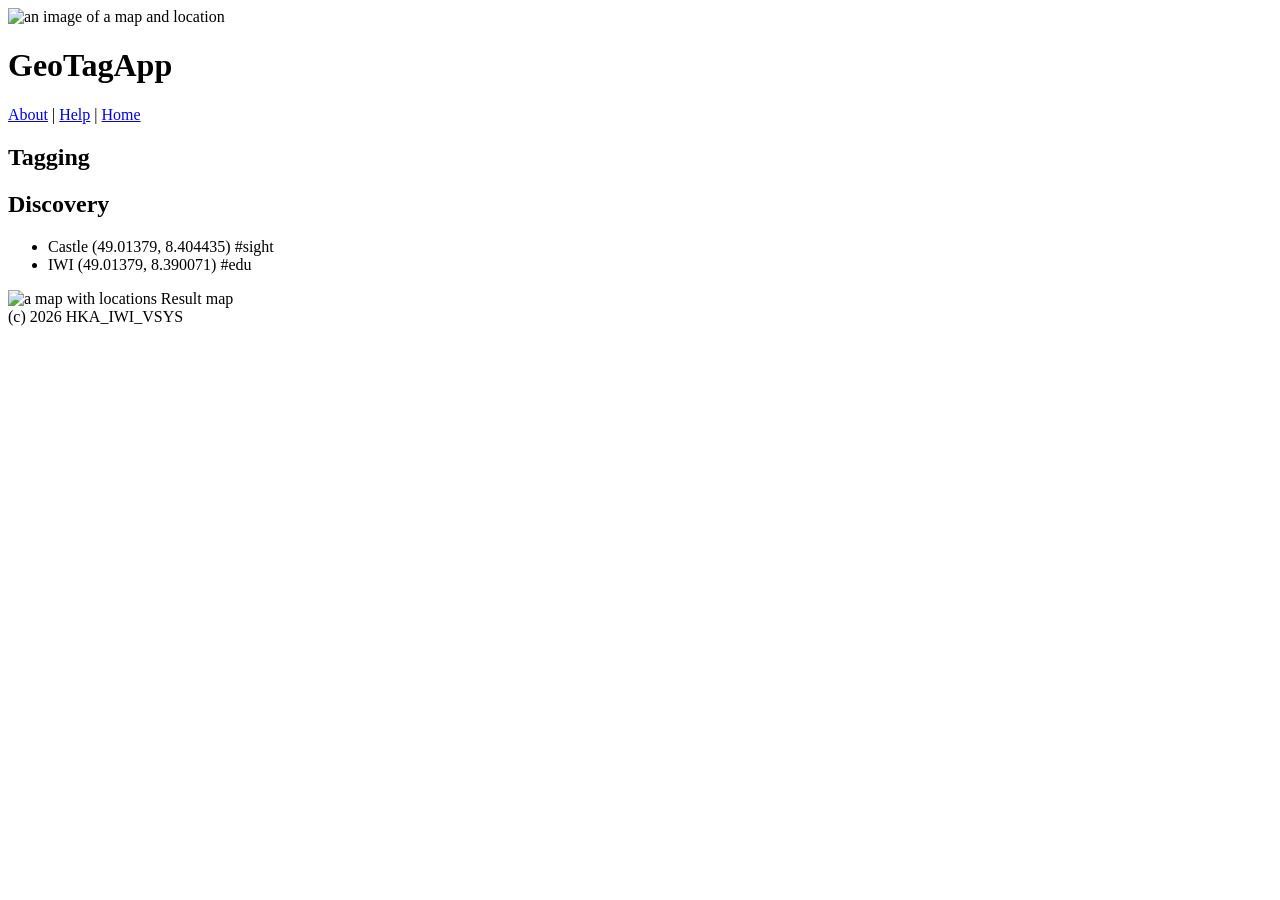
==== Aufgabe1/gta_v1/public/index.html @ 78de20a6 "lel" ====
<!DOCTYPE html>

<!-- File origin: VS1LAB A1a -->
 <!--hello-->

<html lang="en">

<head>
    <meta charset="UTF-8">
    <meta name="viewport" content="width=device-width, initial-scale=1.0">
    <title>GeoTagApp</title>
    <link rel="stylesheet" href="./stylesheets/style.css" />
</head>

<body>
    <header class="header">
        <img src="./images/location.png" class="header__image" alt="an image of a map and location">
        <h1 class="header__title">GeoTagApp</h1>
        <nav class="header__navigation">
            <a href="#">About</a> | <a href="#">Help</a> | <a href="/">Home</a>
        </nav>
    </header>

    <main class="main">
        <section class="main__tagging tagging">
            <h2>Tagging</h2>

            <!-- ############### VS1Lab 1a Form 1 Start -->
            <form id="tag-form" action="/tagging" method="post">

                <!-- ... your code here ... -->

            </form>
            <!-- ############### VS1Lab 1a Form 1 End -->

        </section>

        <section class="main__discovery discovery">
            <h2 class="discovery__title">Discovery</h2>

            <!-- ############### VS1Lab 1a Form 2 Start -->
            <form class="discovery__search" id="discoveryFilterForm" action="/discovery" method="post">

                <!-- ... your code here ... -->

            </form>
            <!-- ############### VS1Lab 1a Form 2 End -->

            <div class="discovery__wrapper">
                <div class="discovery__taglist">
                    <ul class="discovery__results" id="discoveryResults">
                        <li>Castle (49.01379, 8.404435) #sight</li>
                        <li>IWI (49.01379, 8.390071) #edu</li>
                    </ul>
                </div>

                <div id="map" class="discovery__map">
                    <img src="./images/mapview.jpg" alt="a map with locations" id="mapView" />
                    <span>Result map</span>
                </div>
            </div>
        </section>

    </main>

    <footer class="footer">
        <span>(c) 2026 HKA_IWI_VSYS</span>
    </footer>
</body>

</html>
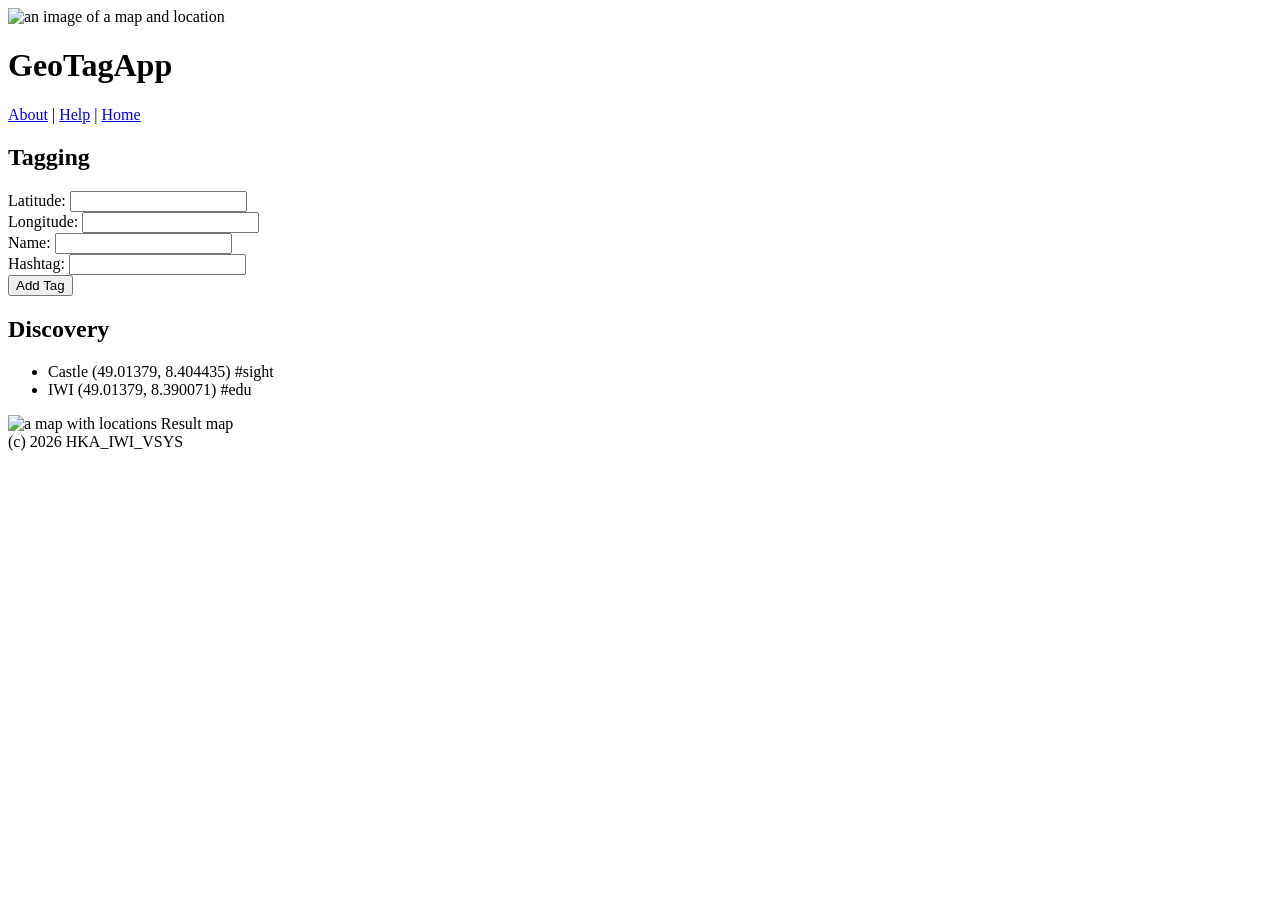
==== commit 69baec24: "added the inputs for tagging form" ====
--- a/Aufgabe1/gta_v1/public/index.html
+++ b/Aufgabe1/gta_v1/public/index.html
@@ -27,8 +27,29 @@
 
             <!-- ############### VS1Lab 1a Form 1 Start -->
             <form id="tag-form" action="/tagging" method="post">
+                <!-- ... your code here ... -->
+                <div>
+                    <span>Latitude:</span> 
+                    <input  type = "number"/>
+                </div>
+                
+                <div>
+                    <span>Longitude:</span>
+                    <input type = "number"/>
+                </div>
 
-                <!-- ... your code here ... -->
+                <div>
+                    <span>Name:</span>
+                    <input type = "text"/>
+                </div>
+
+                <div>
+                    <span>Hashtag:</span>
+                    <input type = "text"/>
+                </div>
+
+                <div><input type="button" value="Add Tag"/></div>
+                
 
             </form>
             <!-- ############### VS1Lab 1a Form 1 End -->
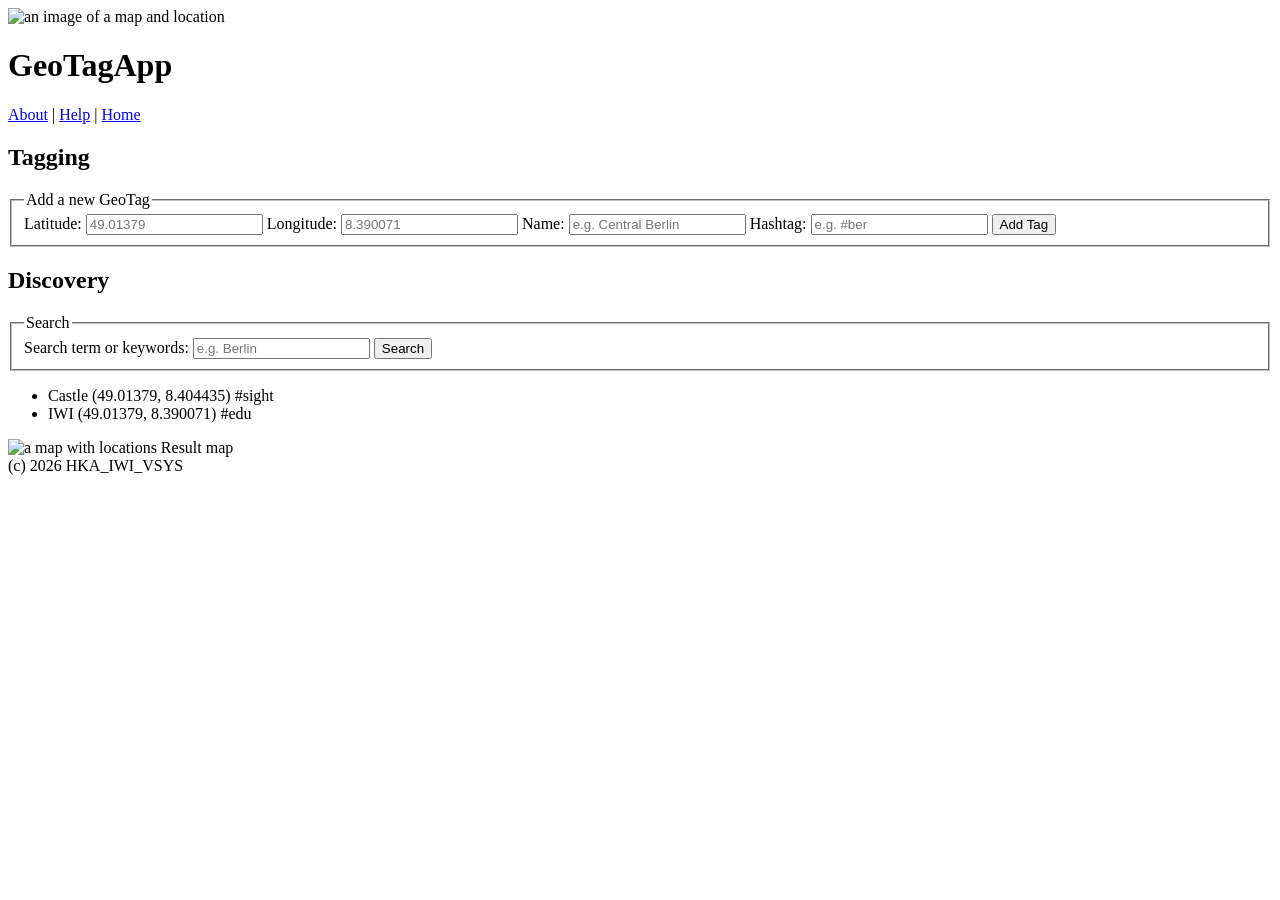
==== commit 1a44ead5: "added inputs for discovery and finalising tagging" ====
--- a/Aufgabe1/gta_v1/public/index.html
+++ b/Aufgabe1/gta_v1/public/index.html
@@ -28,28 +28,32 @@
             <!-- ############### VS1Lab 1a Form 1 Start -->
             <form id="tag-form" action="/tagging" method="post">
                 <!-- ... your code here ... -->
-                <div>
-                    <span>Latitude:</span> 
-                    <input  type = "number"/>
-                </div>
+
+                <fieldset>
+                    <legend>Add a new GeoTag</legend>
+
                 
-                <div>
-                    <span>Longitude:</span>
-                    <input type = "number"/>
-                </div>
+                    <label for="Latitude_Input">Latitude:</label> 
+                    <input id="Latitude_Input" type = "number" placeholder="49.01379" />
+                
+                
+                
+                    <label for="Longitude_Input">Longitude:</label>
+                    <input id="Longitude_Input" type = "number" placeholder="8.390071" />
+                
 
-                <div>
-                    <span>Name:</span>
-                    <input type = "text"/>
-                </div>
+                
+                    <label for="Name_Input">Name:</label>
+                    <input id="Name_Input" type = "text" placeholder="e.g. Central Berlin" maxlength="10" required/>
+                
 
-                <div>
-                    <span>Hashtag:</span>
-                    <input type = "text"/>
-                </div>
+                
+                    <label for="Hashtag_Input">Hashtag:</label>
+                    <input id="Hashtag_Input" type = "text" placeholder="e.g. #ber" pattern="(?=.*#).{0,10}"/>
+                
 
-                <div><input type="button" value="Add Tag"/></div>
-                
+                    <button id = "AddTag_Button" type="submit">Add Tag</button>
+                </fieldset>
 
             </form>
             <!-- ############### VS1Lab 1a Form 1 End -->
@@ -63,6 +67,15 @@
             <form class="discovery__search" id="discoveryFilterForm" action="/discovery" method="post">
 
                 <!-- ... your code here ... -->
+
+                <fieldset>
+                    <legend>Search</legend>
+
+                
+                    <label for="Search_Input">Search term or keywords:</label>
+                    <input id="Search_Input" type="text" placeholder="e.g. Berlin" /> 
+                    <button id="Search_Button" type="submit">Search</button>
+                </fieldset>
 
             </form>
             <!-- ############### VS1Lab 1a Form 2 End -->
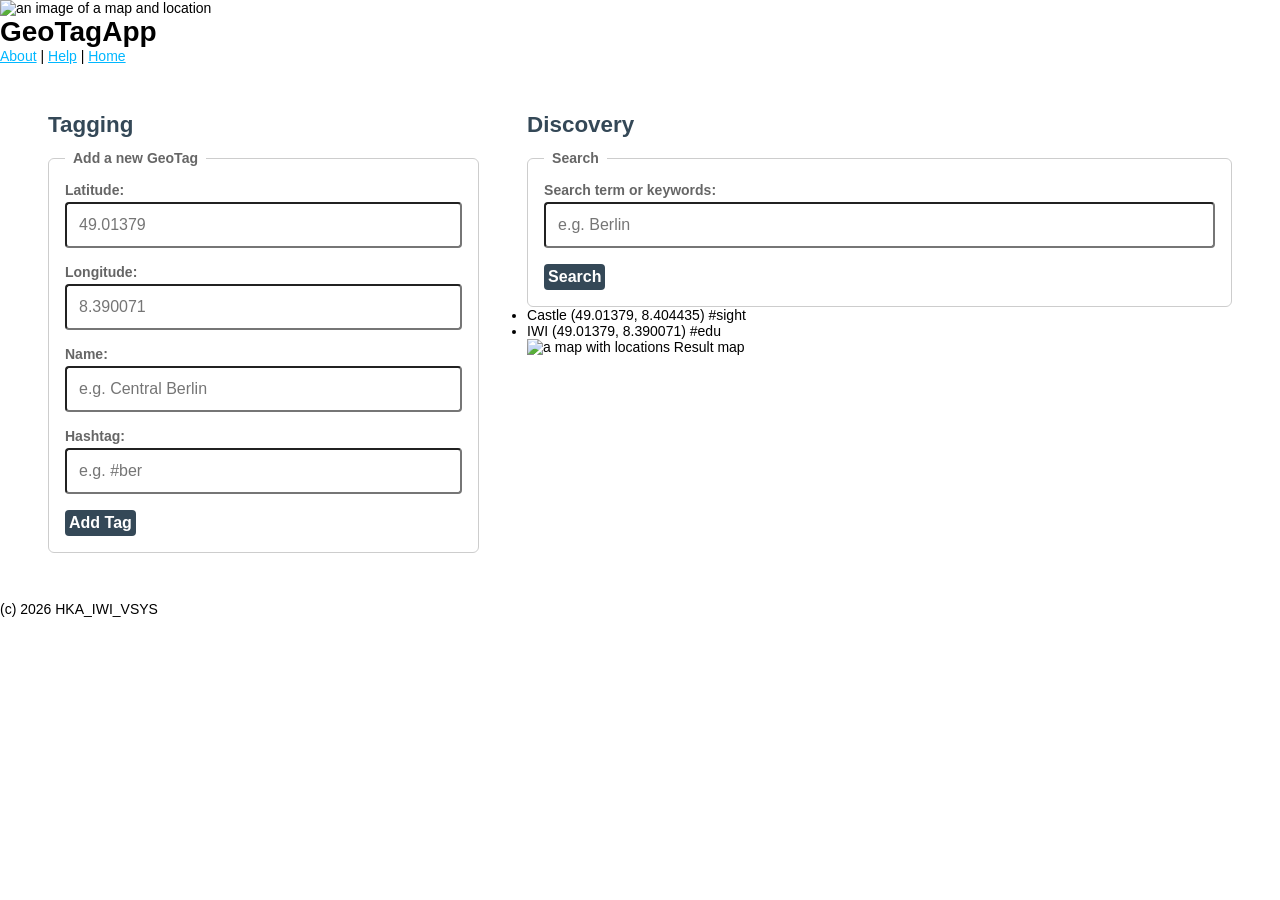
==== commit b837ec38: "added the flex for taggin and discovery" ====
--- a/Aufgabe1/gta_v1/public/index.html
+++ b/Aufgabe1/gta_v1/public/index.html
@@ -26,7 +26,7 @@
             <h2>Tagging</h2>
 
             <!-- ############### VS1Lab 1a Form 1 Start -->
-            <form id="tag-form" action="/tagging" method="post">
+            <form class = "tagging_form" id="tag-form" action="/tagging" method="post">
                 <!-- ... your code here ... -->
 
                 <fieldset>
--- a/Aufgabe1/gta_v1/public/stylesheets/style.css
+++ b/Aufgabe1/gta_v1/public/stylesheets/style.css
@@ -0,0 +1,216 @@
+/*
+  File origin: VS1LAB A1b  
+
+  CSS style is BEM. Classes used for CSS, IDs for JavaScript querying (future use).
+  CSS variables used for clarity and themability (e.g. through SSR). 
+  Inherited box sizing used for ease of including 3rd party content-box components.
+*/
+
+/* Global styling */
+
+html {
+  box-sizing: border-box;
+}
+
+* {
+  margin: 0;
+  padding: 0;
+
+  /* This approach prevents issues with 3rd party content-box components */
+  box-sizing: inherit;
+}
+
+
+/* Variables (example: see declaration for "a" below) */
+
+:root {
+  --link-color: #00B7FF;
+  --background-color: #efefef;
+  --border-color: #cdcdcd;
+  --gray-color: #666;
+
+  --header-color: #344857;
+}
+
+
+/* HTML element styles */
+
+body {
+  font: 14px "Lucida Grande", Helvetica, Arial, sans-serif;
+  display: flex;
+  flex-direction: column;
+  min-height: 100vh;
+}
+
+a {
+  color: var(--link-color);
+}
+
+/* ### TODO ### Styles for other HTML elements */
+
+/* ... your code here ... */
+
+h2 {
+  margin-bottom: 0.75rem;
+  font-size: 1.4rem;
+  color: var(--header-color);
+}
+
+fieldset {
+  border: 1px solid var(--border-color);
+  border-radius: 6px;
+  padding: 1rem;
+  background-color: #fff;
+
+}
+
+legend {
+  padding: 0 0.5rem;
+  font-weight: bold;
+  color: var(--gray-color);
+}
+
+label {
+  display: block; 
+  margin-bottom: 0.25rem;
+  font-weight: bold;
+  color: var(--gray-color)
+}
+
+input {
+  width: 100%;
+  padding: 0.75rem;
+  margin-bottom: 1rem;
+  font-size: 1rem;
+  border: 1px solid ver(--border-color);
+  border-radius: 4px;
+}
+
+button{
+  padding: 0.25rem;
+  font-size: 1rem;
+  font-weight: bold;
+  color: #fff;
+  background-color: var(--header-color);
+  border: none;
+  border-radius: 4px;
+  cursor: pointer;
+}
+
+button:hover {
+  background-color: #9b9c9d;
+}
+
+
+/* Grid styles (no changes required) */
+
+.row {
+  width: 100%;
+  display: flex;
+  justify-content: space-between;
+  flex: 1;
+}
+
+.col-1 {
+  width: calc(8.33% - 1rem);
+}
+
+.col-2 {
+  width: calc(16.66% - 1rem);
+}
+
+.col-3 {
+  width: calc(25% - 1rem);
+}
+
+.col-4 {
+  width: calc(33.33% - 1rem);
+}
+
+.col-5 {
+  width: calc(41.66% - 1rem);
+}
+
+.col-6 {
+  width: calc(50% - 1rem);
+}
+
+.col-7 {
+  width: calc(58.33% - 1rem);
+}
+
+.col-8 {
+  width: calc(66.66% - 1rem);
+}
+
+.col-9 {
+  width: calc(75% - 1rem);
+}
+
+.col-10 {
+  width: calc(83.33% - 1rem);
+}
+
+.col-11 {
+  width: calc(91.66% - 1rem);
+}
+
+.col-12 {
+  width: calc(100% - 1rem);
+}
+
+
+/* ### TODO ### Styles for Header Component */
+
+/* ... your code here ... */
+
+.header {
+
+}
+
+/* ### TODO ### Styles for Main Component */
+
+/* ... your code here ... */
+
+.main {
+  /*background-color: blue;*/
+  width: 100%;
+  display: flex;
+  justify-content: left;
+  align-items: flex-start;
+  gap: 3rem;
+  padding: 3rem;
+}
+
+/* ### TODO ### Styles for Tagging component */
+
+/* ... your code here ... */
+
+.main__tagging{
+  /*background-color: red;*/
+  display: flex;
+  flex-direction: column;
+  flex-grow: 0.25;
+}
+
+
+/* ### TODO ### Styles for Discovery component */
+
+/* ... your code here ... */
+
+.main__discovery{
+  /*background-color: green;*/
+  flex-direction: column;
+  display: flex;
+  flex-grow: 1;
+}
+
+
+/* ### TODO ### Styles for Footer Component */
+
+/* ... your code here ... */
+
+
+/* ### TODO ### Media Queries */
+
+/* ... your code here ... */
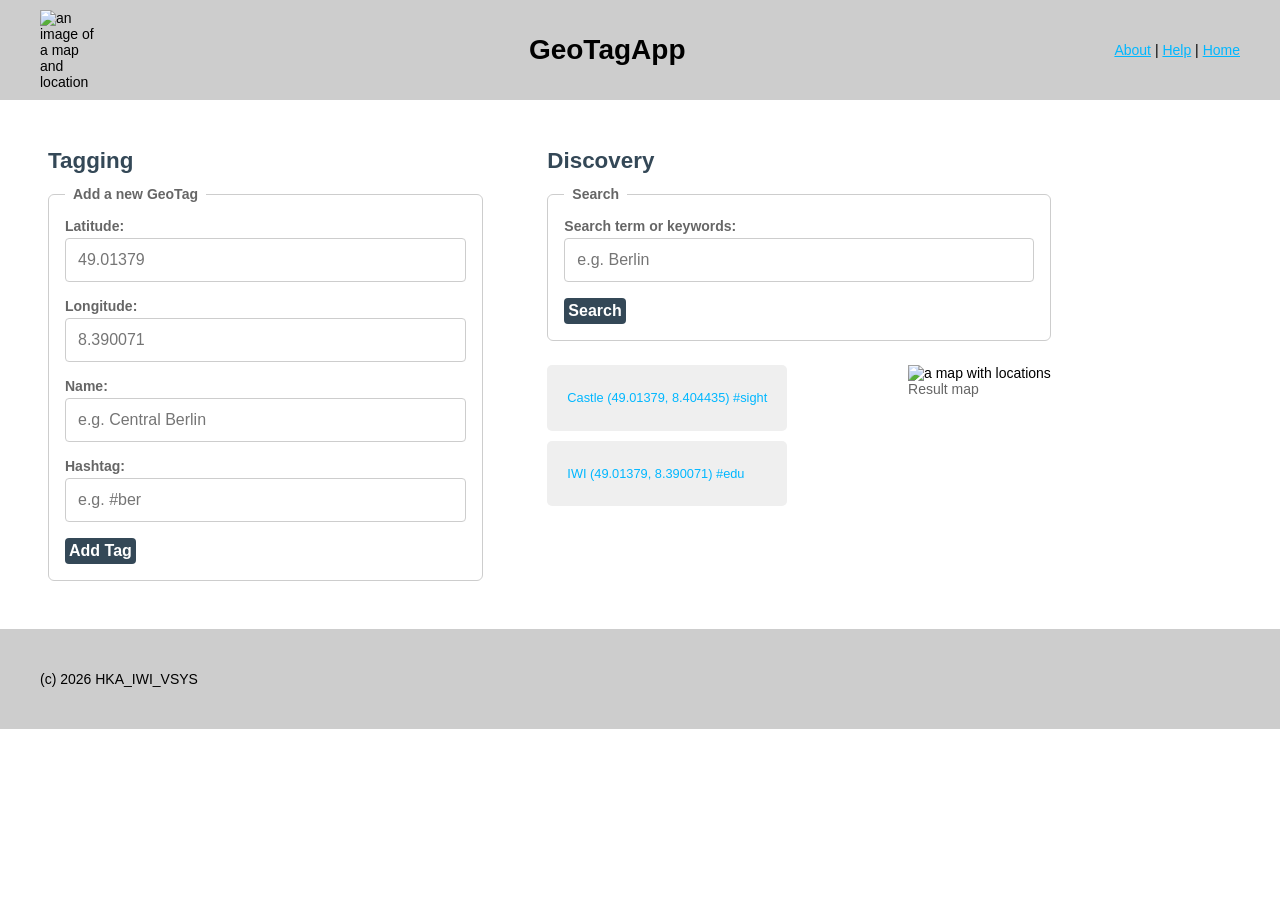
==== commit 9d9f792c: "Merge pull request #4 from J-Hareng/class_name_refactor updated all __ to _" ====
--- a/Aufgabe1/gta_v1/public/index.html
+++ b/Aufgabe1/gta_v1/public/index.html
@@ -1,105 +1,105 @@
 <!DOCTYPE html>
 
 <!-- File origin: VS1LAB A1a -->
- <!--hello-->
+<!--hello-->
 
 <html lang="en">
 
 <head>
-    <meta charset="UTF-8">
-    <meta name="viewport" content="width=device-width, initial-scale=1.0">
-    <title>GeoTagApp</title>
-    <link rel="stylesheet" href="./stylesheets/style.css" />
+  <meta charset="UTF-8">
+  <meta name="viewport" content="width=device-width, initial-scale=1.0">
+  <title>GeoTagApp</title>
+  <link rel="stylesheet" href="./stylesheets/style.css" />
 </head>
 
 <body>
-    <header class="header">
-        <img src="./images/location.png" class="header__image" alt="an image of a map and location">
-        <h1 class="header__title">GeoTagApp</h1>
-        <nav class="header__navigation">
-            <a href="#">About</a> | <a href="#">Help</a> | <a href="/">Home</a>
-        </nav>
-    </header>
+  <header class="header">
+    <img src="./images/location.png" class="header_image" alt="an image of a map and location">
+    <h1 class="header_title">GeoTagApp</h1>
+    <nav class="header_navigation">
+      <a href="#">About</a> | <a href="#">Help</a> | <a href="/">Home</a>
+    </nav>
+  </header>
 
-    <main class="main">
-        <section class="main__tagging tagging">
-            <h2>Tagging</h2>
+  <main class="main">
+    <section class="main_tagging tagging">
+      <h2>Tagging</h2>
 
-            <!-- ############### VS1Lab 1a Form 1 Start -->
-            <form class = "tagging_form" id="tag-form" action="/tagging" method="post">
-                <!-- ... your code here ... -->
+      <!-- ############### VS1Lab 1a Form 1 Start -->
+      <form class="tagging_form" id="tag-form" action="/tagging" method="post">
+        <!-- ... your code here ... -->
 
-                <fieldset>
-                    <legend>Add a new GeoTag</legend>
+        <fieldset>
+          <legend>Add a new GeoTag</legend>
 
-                
-                    <label for="Latitude_Input">Latitude:</label> 
-                    <input id="Latitude_Input" type = "number" placeholder="49.01379" />
-                
-                
-                
-                    <label for="Longitude_Input">Longitude:</label>
-                    <input id="Longitude_Input" type = "number" placeholder="8.390071" />
-                
 
-                
-                    <label for="Name_Input">Name:</label>
-                    <input id="Name_Input" type = "text" placeholder="e.g. Central Berlin" maxlength="10" required/>
-                
+          <label for="Latitude_Input">Latitude:</label>
+          <input id="Latitude_Input" type="number" placeholder="49.01379" readonly />
 
-                
-                    <label for="Hashtag_Input">Hashtag:</label>
-                    <input id="Hashtag_Input" type = "text" placeholder="e.g. #ber" pattern="(?=.*#).{0,10}"/>
-                
 
-                    <button id = "AddTag_Button" type="submit">Add Tag</button>
-                </fieldset>
 
-            </form>
-            <!-- ############### VS1Lab 1a Form 1 End -->
+          <label for="Longitude_Input">Longitude:</label>
+          <input id="Longitude_Input" type="number" placeholder="8.390071" readonly />
 
-        </section>
 
-        <section class="main__discovery discovery">
-            <h2 class="discovery__title">Discovery</h2>
 
-            <!-- ############### VS1Lab 1a Form 2 Start -->
-            <form class="discovery__search" id="discoveryFilterForm" action="/discovery" method="post">
+          <label for="Name_Input">Name:</label>
+          <input id="Name_Input" type="text" placeholder="e.g. Central Berlin" maxlength="10" required />
 
-                <!-- ... your code here ... -->
 
-                <fieldset>
-                    <legend>Search</legend>
 
-                
-                    <label for="Search_Input">Search term or keywords:</label>
-                    <input id="Search_Input" type="text" placeholder="e.g. Berlin" /> 
-                    <button id="Search_Button" type="submit">Search</button>
-                </fieldset>
+          <label for="Hashtag_Input">Hashtag:</label>
+          <input id="Hashtag_Input" type="text" placeholder="e.g. #ber" pattern="(?=.*#).{0,10}" />
 
-            </form>
-            <!-- ############### VS1Lab 1a Form 2 End -->
 
-            <div class="discovery__wrapper">
-                <div class="discovery__taglist">
-                    <ul class="discovery__results" id="discoveryResults">
-                        <li>Castle (49.01379, 8.404435) #sight</li>
-                        <li>IWI (49.01379, 8.390071) #edu</li>
-                    </ul>
-                </div>
+          <button id="AddTag_Button" type="submit">Add Tag</button>
+        </fieldset>
 
-                <div id="map" class="discovery__map">
-                    <img src="./images/mapview.jpg" alt="a map with locations" id="mapView" />
-                    <span>Result map</span>
-                </div>
-            </div>
-        </section>
+      </form>
+      <!-- ############### VS1Lab 1a Form 1 End -->
 
-    </main>
+    </section>
 
-    <footer class="footer">
-        <span>(c) 2026 HKA_IWI_VSYS</span>
-    </footer>
+    <section class="main_discovery discovery">
+      <h2 class="discovery_title">Discovery</h2>
+
+      <!-- ############### VS1Lab 1a Form 2 Start -->
+      <form class="discovery_search" id="discoveryFilterForm" action="/discovery" method="post">
+
+        <!-- ... your code here ... -->
+
+        <fieldset>
+          <legend>Search</legend>
+
+
+          <label for="Search_Input">Search term or keywords:</label>
+          <input id="Search_Input" type="text" placeholder="e.g. Berlin" />
+          <button id="Search_Button" type="submit">Search</button>
+        </fieldset>
+
+      </form>
+      <!-- ############### VS1Lab 1a Form 2 End -->
+
+      <div class="discovery_wrapper">
+        <div class="discovery_taglist">
+          <ul class="discovery_results" id="discoveryResults">
+            <li>Castle (49.01379, 8.404435) #sight</li>
+            <li>IWI (49.01379, 8.390071) #edu</li>
+          </ul>
+        </div>
+
+        <div id="map" class="discovery_map">
+          <img src="./images/mapview.jpg" alt="a map with locations" id="mapView" />
+          <span>Result map</span>
+        </div>
+      </div>
+    </section>
+
+  </main>
+
+  <footer class="footer">
+    <span>(c) 2026 HKA_IWI_VSYS</span>
+  </footer>
 </body>
 
-</html>+</html>
--- a/Aufgabe1/gta_v1/public/stylesheets/style.css
+++ b/Aufgabe1/gta_v1/public/stylesheets/style.css
@@ -28,7 +28,6 @@
   --background-color: #efefef;
   --border-color: #cdcdcd;
   --gray-color: #666;
-
   --header-color: #344857;
 }
 
@@ -61,7 +60,6 @@
   border-radius: 6px;
   padding: 1rem;
   background-color: #fff;
-
 }
 
 legend {
@@ -82,7 +80,7 @@
   padding: 0.75rem;
   margin-bottom: 1rem;
   font-size: 1rem;
-  border: 1px solid ver(--border-color);
+  border: 1px solid var(--border-color);
   border-radius: 4px;
 }
 
@@ -165,7 +163,23 @@
 /* ... your code here ... */
 
 .header {
-
+  width: 100%;
+  background: var(--border-color);
+  height: 100px;
+  display: flex;
+  align-items: center;
+  justify-content: space-between;
+  padding: 0 40px;
+  box-sizing: border-box;
+
+  img {
+    width: 5%;
+    height: auto;
+  }
+
+  .header_title{
+    margin: 0;
+  }
 }
 
 /* ### TODO ### Styles for Main Component */
@@ -176,9 +190,8 @@
   /*background-color: blue;*/
   width: 100%;
   display: flex;
-  justify-content: left;
   align-items: flex-start;
-  gap: 3rem;
+  gap: 4rem;
   padding: 3rem;
 }
 
@@ -186,7 +199,7 @@
 
 /* ... your code here ... */
 
-.main__tagging{
+.main_tagging{
   /*background-color: red;*/
   display: flex;
   flex-direction: column;
@@ -198,19 +211,87 @@
 
 /* ... your code here ... */
 
-.main__discovery{
+.main_discovery{
   /*background-color: green;*/
   flex-direction: column;
   display: flex;
-  flex-grow: 1;
+  flex-grow: 0.3;
+}
+
+.discovery_wrapper{
+  display: flex;
+  justify-content: space-between;
+  align-items: flex-start;
+  width: 100%;
+  padding: 1.5rem 0;
+}
+
+.discovery_results {
+  display: flex;
+  flex-direction: column;
+  list-style: none;
+
+ li {
+    background-color: var(--background-color);
+    padding: 20px;
+    margin-bottom: 10px;
+    border-radius: 5px;
+    color: var(--link-color);
+    font-size: 0.8rem;
+    line-height: 2;
+  }
+}
+
+.discovery_map{
+  display: flex;
+  flex-direction: column;
+
+  img{
+    width: 100%;
+    height: auto;
+  }
+
+  span {
+    color: var(--gray-color);
+  }
 }
 
 
 /* ### TODO ### Styles for Footer Component */
 
-/* ... your code here ... */
-
+.footer{
+  width: 100%;
+  background: var(--border-color);
+  height: 100px;
+  display: flex;
+  padding: 0 40px;
+  align-items: center;
+}
 
 /* ### TODO ### Media Queries */
 
-/* ... your code here ... */+@media (max-width: 850px) {
+  .main {
+    flex-direction: column;
+    align-items: stretch;
+    gap: 2rem;
+    padding: 1rem;
+  }
+
+  .main_tagging,
+  .main_discovery {
+    width: 100%;
+    flex-grow: 1;
+  }
+
+  .discovery_wrapper {
+    flex-direction: column;
+    gap: 2rem;
+  }
+
+  .discovery_wrapper,
+  .discovery_results,
+  .discovery_map {
+    width: 100%;
+  }
+}
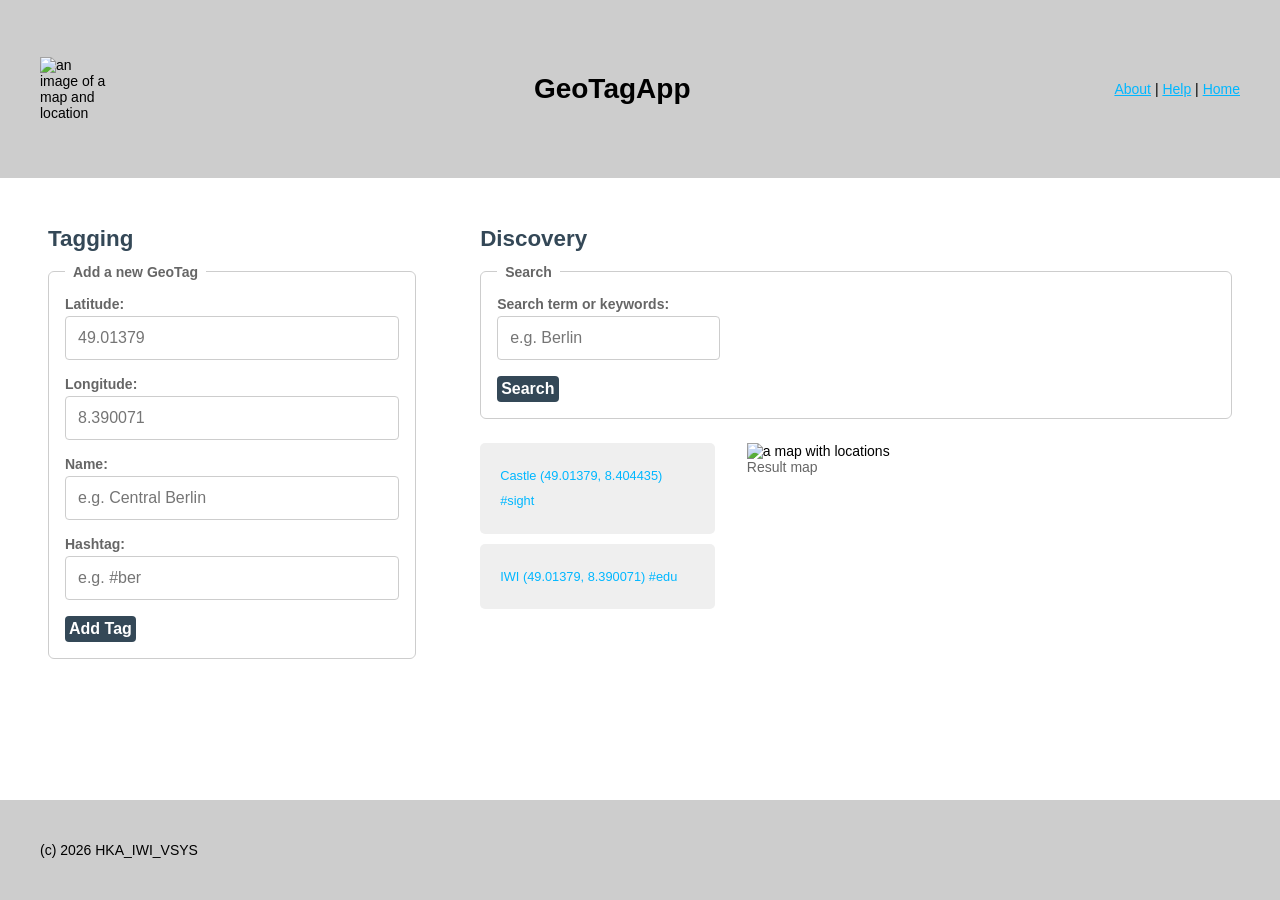
==== commit d1c87978: "Merge pull request #5 from J-Hareng/class_name_refactor Class name refactor" ====
--- a/Aufgabe1/gta_v1/public/index.html
+++ b/Aufgabe1/gta_v1/public/index.html
@@ -13,7 +13,7 @@
 </head>
 
 <body>
-  <header class="header">
+  <header class="header row">
     <img src="./images/location.png" class="header_image" alt="an image of a map and location">
     <h1 class="header_title">GeoTagApp</h1>
     <nav class="header_navigation">
@@ -21,80 +21,74 @@
     </nav>
   </header>
 
-  <main class="main">
-    <section class="main_tagging tagging">
+  <main class="main row">
+    <section class="main_tagging tagging col-4">
       <h2>Tagging</h2>
 
       <!-- ############### VS1Lab 1a Form 1 Start -->
       <form class="tagging_form" id="tag-form" action="/tagging" method="post">
         <!-- ... your code here ... -->
-
         <fieldset>
           <legend>Add a new GeoTag</legend>
-
 
           <label for="Latitude_Input">Latitude:</label>
           <input id="Latitude_Input" type="number" placeholder="49.01379" readonly />
 
-
-
           <label for="Longitude_Input">Longitude:</label>
           <input id="Longitude_Input" type="number" placeholder="8.390071" readonly />
 
-
-
           <label for="Name_Input">Name:</label>
-          <input id="Name_Input" type="text" placeholder="e.g. Central Berlin" maxlength="10" required />
-
-
+          <input id="Name_Input" type="text" placeholder="e.g. Central Berlin" maxlength="10" pattern="[a-zA-Z].{0-10}"
+            required />
 
           <label for="Hashtag_Input">Hashtag:</label>
-          <input id="Hashtag_Input" type="text" placeholder="e.g. #ber" pattern="(?=.*#).{0,10}" />
-
+          <input id="Hashtag_Input" type="text" placeholder="e.g. #ber" pattern="#+[a-zA-Z0-9].{0,9}" />
 
           <button id="AddTag_Button" type="submit">Add Tag</button>
         </fieldset>
 
       </form>
       <!-- ############### VS1Lab 1a Form 1 End -->
-
     </section>
 
-    <section class="main_discovery discovery">
+    <section class="main_discovery discovery col-8">
       <h2 class="discovery_title">Discovery</h2>
-
       <!-- ############### VS1Lab 1a Form 2 Start -->
-      <form class="discovery_search" id="discoveryFilterForm" action="/discovery" method="post">
-
+      <form class="discovery_search row" id="discoveryFilterForm" action="/discovery" method="post">
         <!-- ... your code here ... -->
 
         <fieldset>
           <legend>Search</legend>
-
-
-          <label for="Search_Input">Search term or keywords:</label>
-          <input id="Search_Input" type="text" placeholder="e.g. Berlin" />
+          <div class="row">
+            <div class="col-4">
+              <label for="Search_Input">Search term or keywords:</label>
+              <input id="Search_Input" type="text" placeholder="e.g. Berlin" />
+            </div>
+            <div class="col-8">
+              <input type="hidden" id="Latitude_Input" type="number" placeholder="49.01379" readonly />
+              <input type="hidden" id="Longitude_Input" type="number" placeholder="8.390071" readonly />
+            </div>
+          </div>
           <button id="Search_Button" type="submit">Search</button>
         </fieldset>
 
       </form>
       <!-- ############### VS1Lab 1a Form 2 End -->
 
-      <div class="discovery_wrapper">
-        <div class="discovery_taglist">
+      <div class="discovery_wrapper row">
+        <div class="discovery_taglist col-4">
           <ul class="discovery_results" id="discoveryResults">
             <li>Castle (49.01379, 8.404435) #sight</li>
             <li>IWI (49.01379, 8.390071) #edu</li>
           </ul>
         </div>
 
-        <div id="map" class="discovery_map">
+        <div id="map" class="discovery_map col-8">
           <img src="./images/mapview.jpg" alt="a map with locations" id="mapView" />
           <span>Result map</span>
         </div>
       </div>
     </section>
-
   </main>
 
   <footer class="footer">
--- a/Aufgabe1/gta_v1/public/stylesheets/style.css
+++ b/Aufgabe1/gta_v1/public/stylesheets/style.css
@@ -69,7 +69,7 @@
 }
 
 label {
-  display: block; 
+  display: block;
   margin-bottom: 0.25rem;
   font-weight: bold;
   color: var(--gray-color)
@@ -84,7 +84,7 @@
   border-radius: 4px;
 }
 
-button{
+button {
   padding: 0.25rem;
   font-size: 1rem;
   font-weight: bold;
@@ -99,7 +99,6 @@
   background-color: #9b9c9d;
 }
 
-
 /* Grid styles (no changes required) */
 
 .row {
@@ -159,38 +158,26 @@
 
 
 /* ### TODO ### Styles for Header Component */
-
 /* ... your code here ... */
 
 .header {
-  width: 100%;
+  /* width: 100%; */
   background: var(--border-color);
   height: 100px;
-  display: flex;
   align-items: center;
-  justify-content: space-between;
   padding: 0 40px;
   box-sizing: border-box;
 
   img {
-    width: 5%;
-    height: auto;
-  }
-
-  .header_title{
-    margin: 0;
+    margin:10px 0;
+    width: 5em;
   }
 }
 
 /* ### TODO ### Styles for Main Component */
 
 /* ... your code here ... */
-
 .main {
-  /*background-color: blue;*/
-  width: 100%;
-  display: flex;
-  align-items: flex-start;
   gap: 4rem;
   padding: 3rem;
 }
@@ -199,26 +186,25 @@
 
 /* ... your code here ... */
 
-.main_tagging{
+.main_tagging {
   /*background-color: red;*/
   display: flex;
   flex-direction: column;
-  flex-grow: 0.25;
+
+  /* flex-grow: 0.25; */
 }
 
 
 /* ### TODO ### Styles for Discovery component */
 
 /* ... your code here ... */
-
-.main_discovery{
-  /*background-color: green;*/
-  flex-direction: column;
-  display: flex;
-  flex-grow: 0.3;
-}
-
-.discovery_wrapper{
+.discovery_search {
+  fieldset {
+    width: 100%;
+  }
+}
+
+.discovery_wrapper {
   display: flex;
   justify-content: space-between;
   align-items: flex-start;
@@ -231,7 +217,7 @@
   flex-direction: column;
   list-style: none;
 
- li {
+  li {
     background-color: var(--background-color);
     padding: 20px;
     margin-bottom: 10px;
@@ -242,11 +228,11 @@
   }
 }
 
-.discovery_map{
-  display: flex;
-  flex-direction: column;
-
-  img{
+.discovery_map {
+  display: flex;
+  flex-direction: column;
+
+  img {
     width: 100%;
     height: auto;
   }
@@ -259,7 +245,7 @@
 
 /* ### TODO ### Styles for Footer Component */
 
-.footer{
+.footer {
   width: 100%;
   background: var(--border-color);
   height: 100px;
@@ -290,8 +276,17 @@
   }
 
   .discovery_wrapper,
+  .discovery_taglist,
   .discovery_results,
   .discovery_map {
     width: 100%;
-  }
-}
+    li {
+      width: 100%;
+    }
+  }
+
+  img {
+    margin:10px 0;
+    width: 2em !important;
+  }
+}
